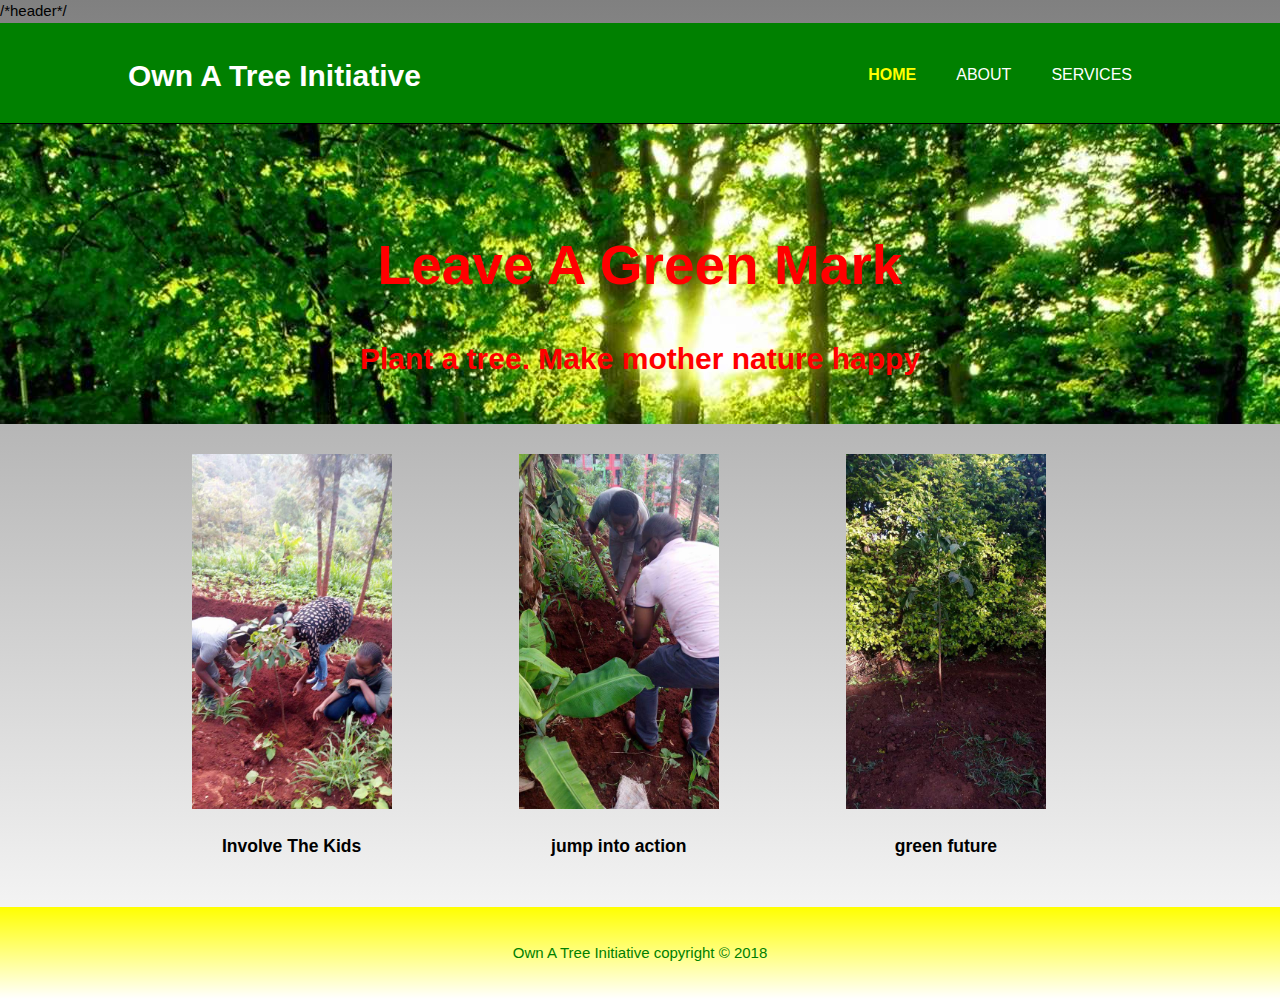
==== index.html @ 68c2b8ab "added trees" ====
<!doctype html>
<html>
    <head>
    <meta charset = "utf-8">
    <meta name="viewport" content="width=device-width">
    <meta name="description" content="own a tree initiative">
    <meta name="author" content="eddie mwaura">
    <title>own a tree initiative/welcome</title>
    <link rel="stylesheet" href="css/style.css">
    </head>
    <body>
	/*header*/
        <header>
            <div class="container">
                <div id ="branding">
                    <h1>Own A Tree Initiative</h1>
                </div>
            <nav>
                <ul>
                    <li class="current"><a href="index.html">Home</a></li>
                    <li><a href="about.html">About</a></li>
                    <li><a href="services.html">Services</a></li>
                </ul>
            </nav>
            </div>
        </header>
        
        <section id="showcase">
             <div class="container">
                <h1>Leave A Green Mark</h1>
                <p>Plant a tree. Make mother nature happy</p>
             </div>
        </section>
        
        <section id="boxes">
            <div class="container">
                <div class="box">
                <img src="img/kids.jpg">
                <h3>Involve The Kids</h3>
                <p></p>
                </div>
                <div class="box">
                    <img src="img/action.jpg">
                    <h3>jump into action</h3>
                    <p></p>
                </div>
                <div class="box">
                    <img src="img/future.jpg">
                    <h3>green future</h3>
                    <p></p>
                </div>
            </div>
        </section>
        <footer>
            <p>Own A Tree Initiative copyright &copy; 2018</p>
        </footer>
    </body>
</html>
---- css/style.css ----
body{
    font:15px/1.5 Arial;
    padding:0;
    margin:0;
    background:-webkit-linear-gradient(top, gray, white);
}

/*global*/
ul{
    margin:0;
    padding:0;
}

.container{
    width:80%;
    margin:auto;
    overflow:hidden;
}

.dark{
    padding:15px;
    background:#35424a;
    color:#ffffff;
    margin-top:10px;
    margin-bottom:10px;
}

/*header*/

header{
    background:green;
    color:white;
    padding-top:30px;
    min-height:70px;
    border-bottom:black 1px solid;
}
header a{
    color:#ffffff;
    text-decoration:none;
    text-transform:uppercase;
    font-size:16px;
}
header li{
    float: left;
    display:inline;
    padding:0 20px 0 20px; 
}
header #branding{
    float:left;
}
header #branding h1{
    margin:0;
}
header nav{
    float:right;
    margin-top:10px;
}
header .current a{
    color:yellow;
    font-weight:bold;
}
header a:hover{
    color:#cccccc;
    font-weight:bold;
}

/*showcase*/
#showcase{
    min-height:300px;
    background:url('../img/showcase.jpg')no-repeat;
    text-align:center;
    color:red;
}
#showcase h1{
    margin-top:100px;
    font-size:55px;
    margin-bottom:10px;
}
#showcase p{
    font-size:30px;
    font-weight:bold;
}

/*boxes*/

#boxes{
    margin-top:20px;
}
#boxes .box{
    float:left;
    text-align:center;
    width:30%;
    padding:10px;
}
#boxes .box img{
    width:200px;
}

/*sidebar*/

aside#sidebar{
    float:right;
    width:30%;
    margin-top:10px;
}
aside#sidebar .quote input, aside#sidebar .quote textarea{
    width:90%;
    padding:5px;
}

/*article*/

article#main-col{
    float:left;
    width:65%;
}

/*services*/
ul#services li{
    list-style:none;
    padding:20px;
    border:#cccccc solid 1px;
    margin-bottom:5px;
    background:#fffece;
}


footer{
    padding:20px;
    margin-top:20px;
    color:green;
    background:-webkit-linear-gradient(top, yellow, white);
    text-align:center;
}

/*media querries*/
@media(max-width:768px){
    header #branding,
    header nav,
    header nav li,
    #boxes .box,
    article#main-col,
    aside#sidebar{
        float:none;
        text-align:center;
        width:100%;
    }
    header{
        padding-bottom:20px;
    }
    #showcase h1{
        margin-top:40px;
    }
}
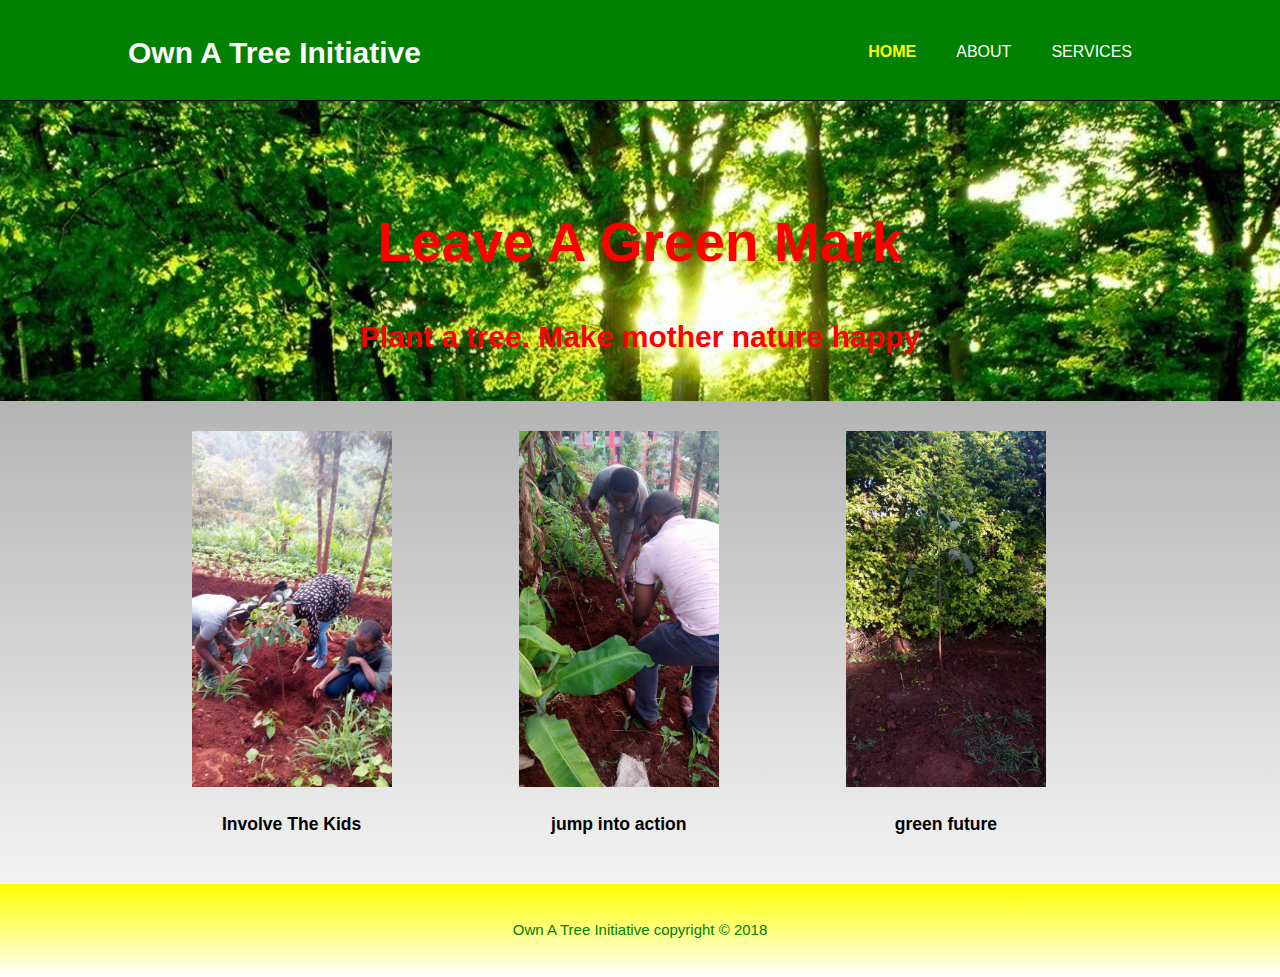
==== commit 541a37bf: "cleaned up comments" ====
--- a/index.html
+++ b/index.html
@@ -9,7 +9,6 @@
     <link rel="stylesheet" href="css/style.css">
     </head>
     <body>
-	/*header*/
         <header>
             <div class="container">
                 <div id ="branding">
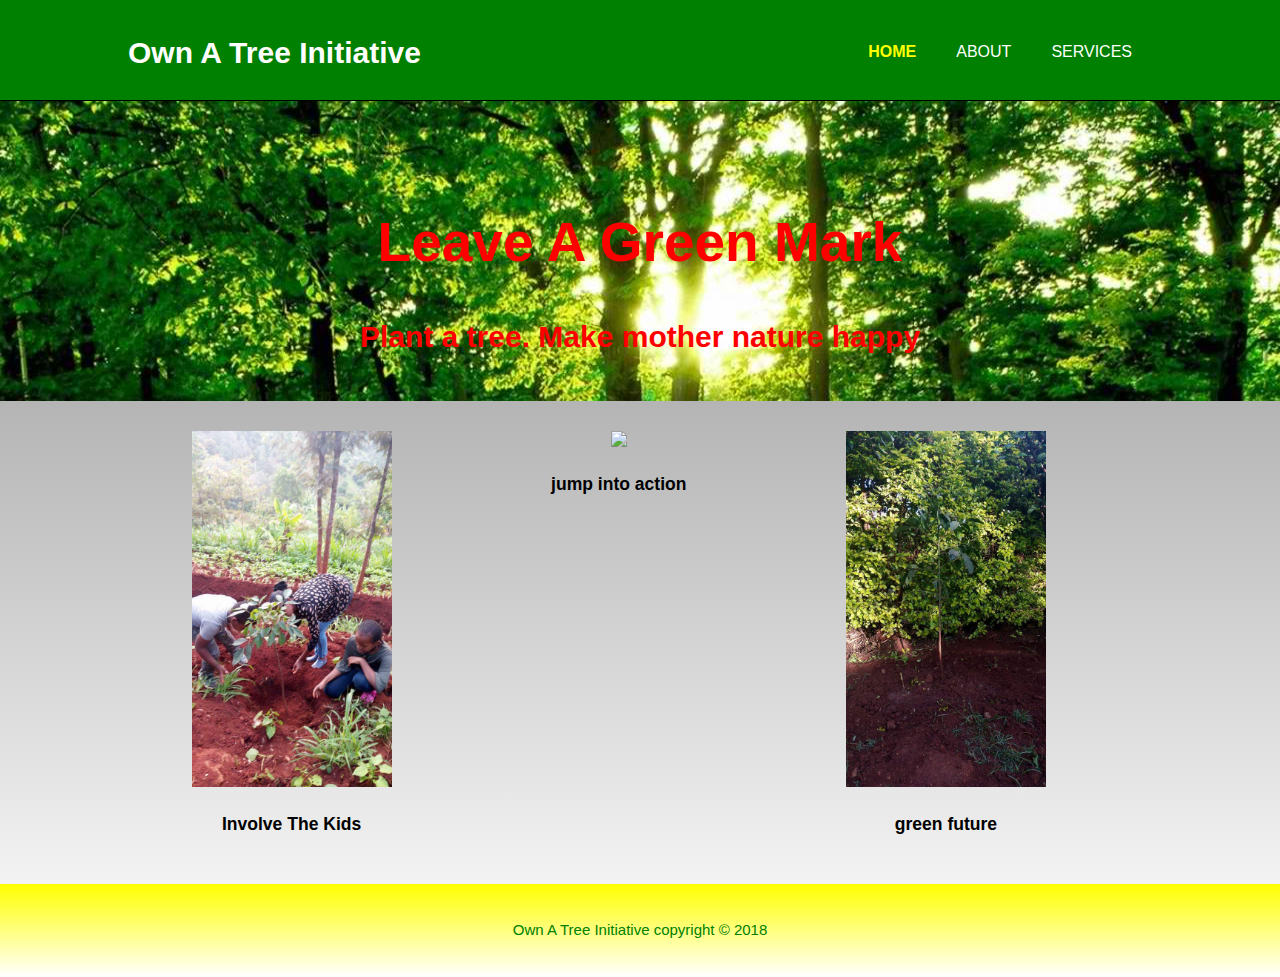
==== commit c644521c: "made silly change" ====
--- a/index.html
+++ b/index.html
@@ -39,7 +39,7 @@
                 <p></p>
                 </div>
                 <div class="box">
-                    <img src="img/action.jpg">
+                    <img src="pics/action.jpg">
                     <h3>jump into action</h3>
                     <p></p>
                 </div>
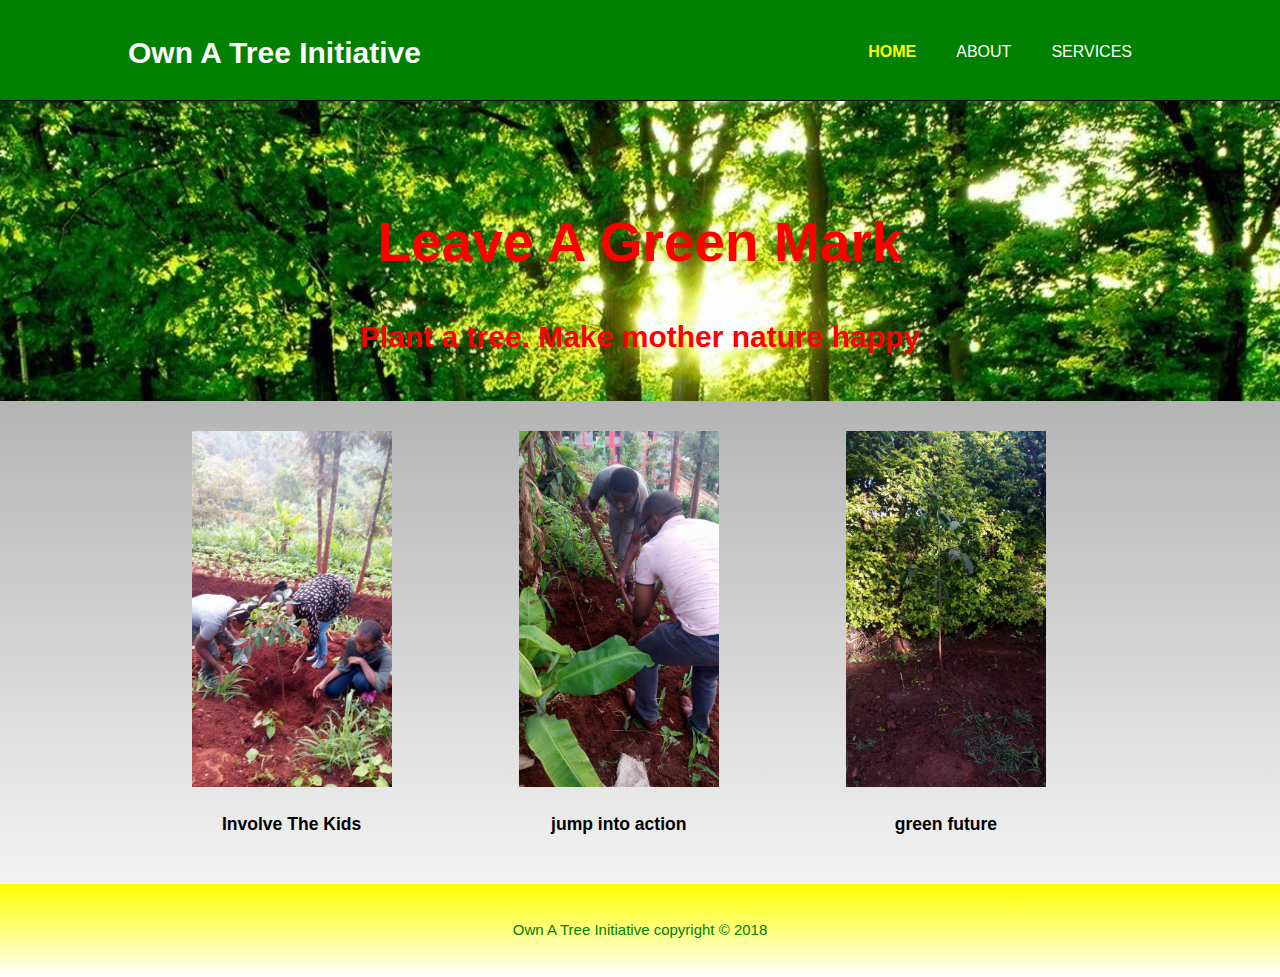
==== commit 408d826a: "made correct change" ====
--- a/index.html
+++ b/index.html
@@ -39,7 +39,7 @@
                 <p></p>
                 </div>
                 <div class="box">
-                    <img src="pics/action.jpg">
+                    <img src="img/action.jpg">
                     <h3>jump into action</h3>
                     <p></p>
                 </div>
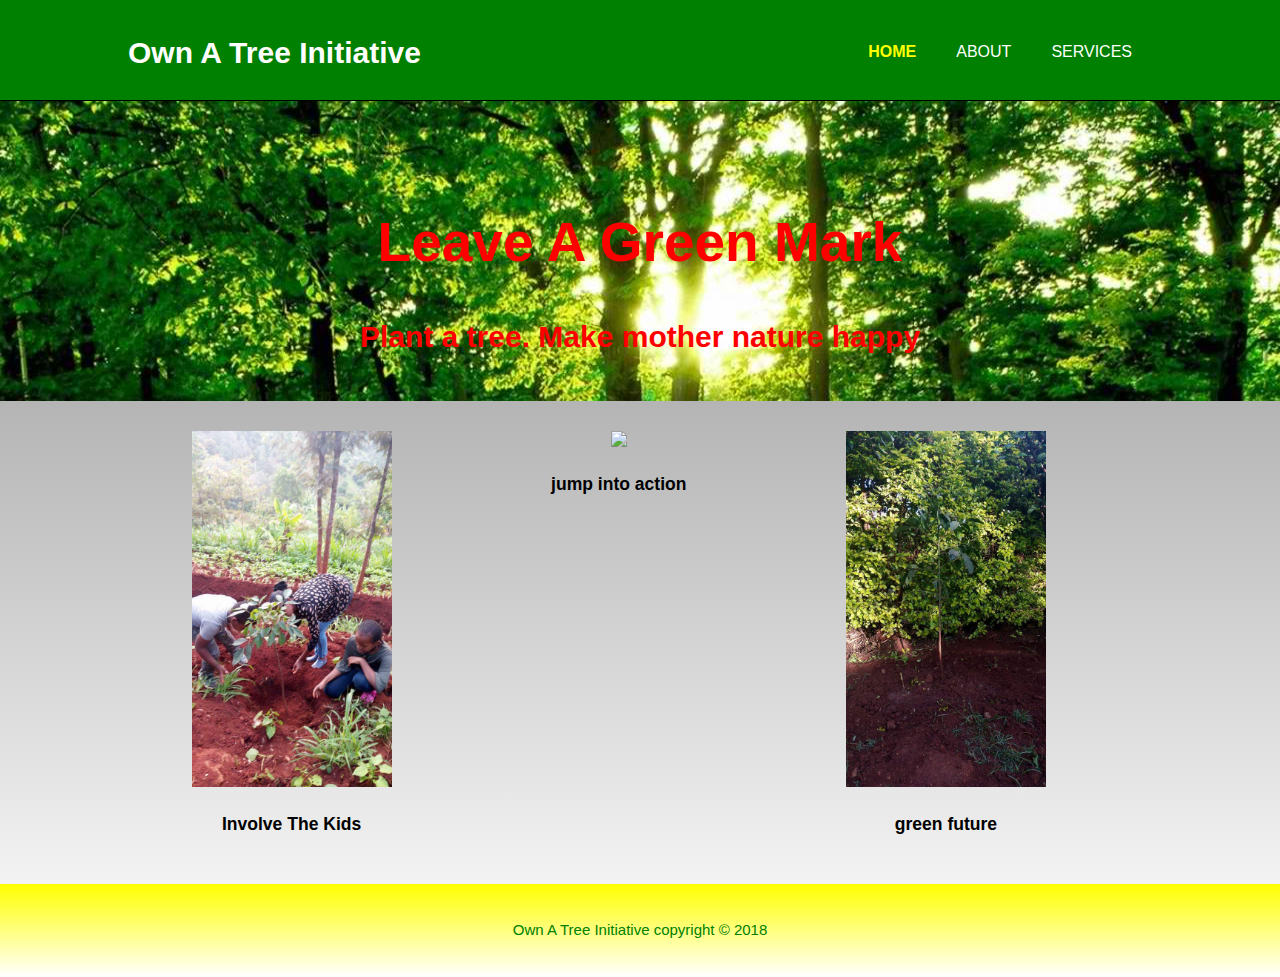
==== commit f3b3b164: "made weird change" ====
--- a/index.html
+++ b/index.html
@@ -39,7 +39,7 @@
                 <p></p>
                 </div>
                 <div class="box">
-                    <img src="img/action.jpg">
+                    <img src="pics/action.jpg">
                     <h3>jump into action</h3>
                     <p></p>
                 </div>
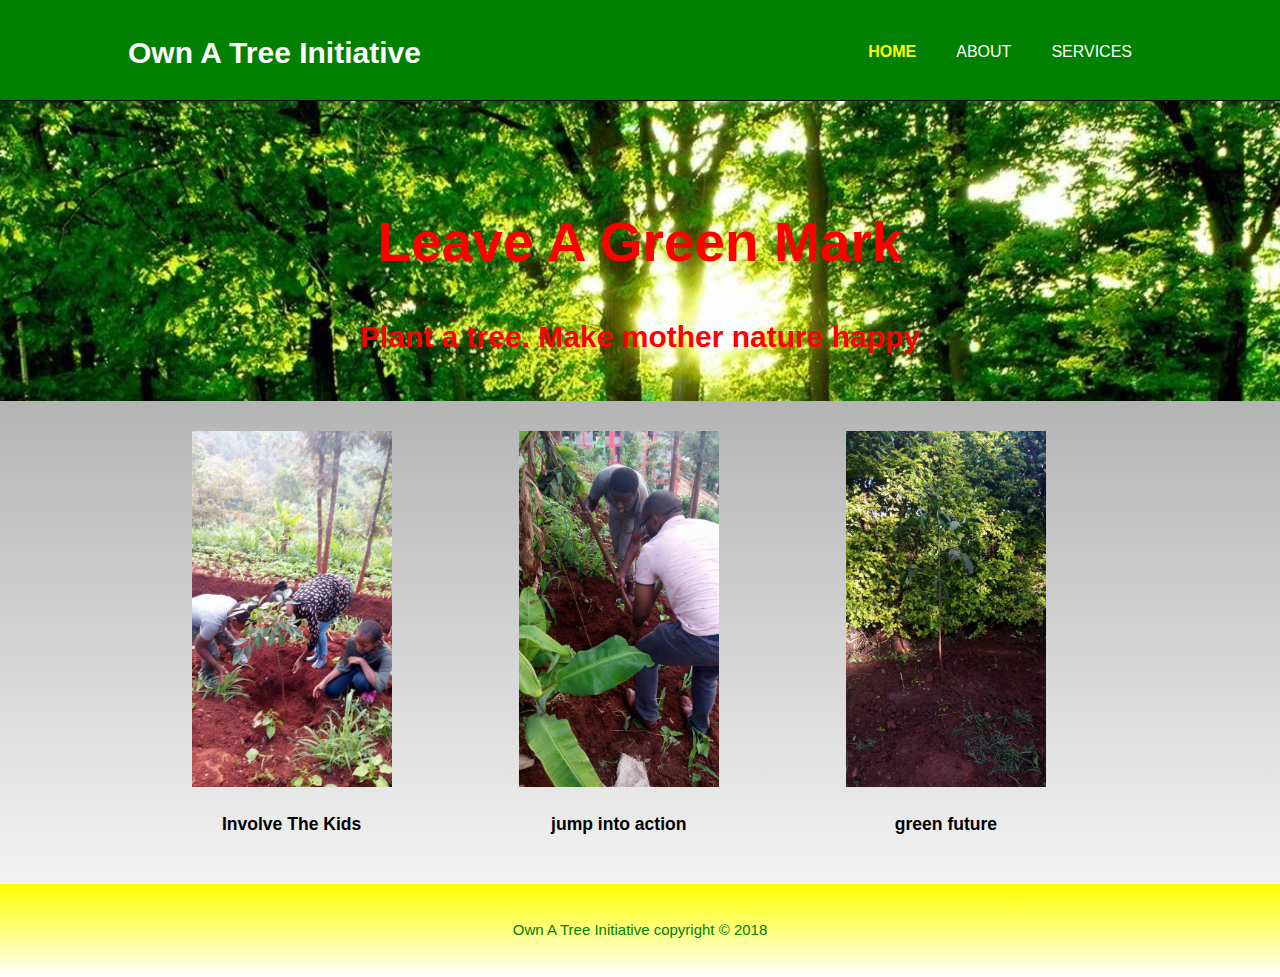
==== commit ac571318: "undoing weird change" ====
--- a/index.html
+++ b/index.html
@@ -39,7 +39,7 @@
                 <p></p>
                 </div>
                 <div class="box">
-                    <img src="pics/action.jpg">
+                    <img src="img/action.jpg">
                     <h3>jump into action</h3>
                     <p></p>
                 </div>
